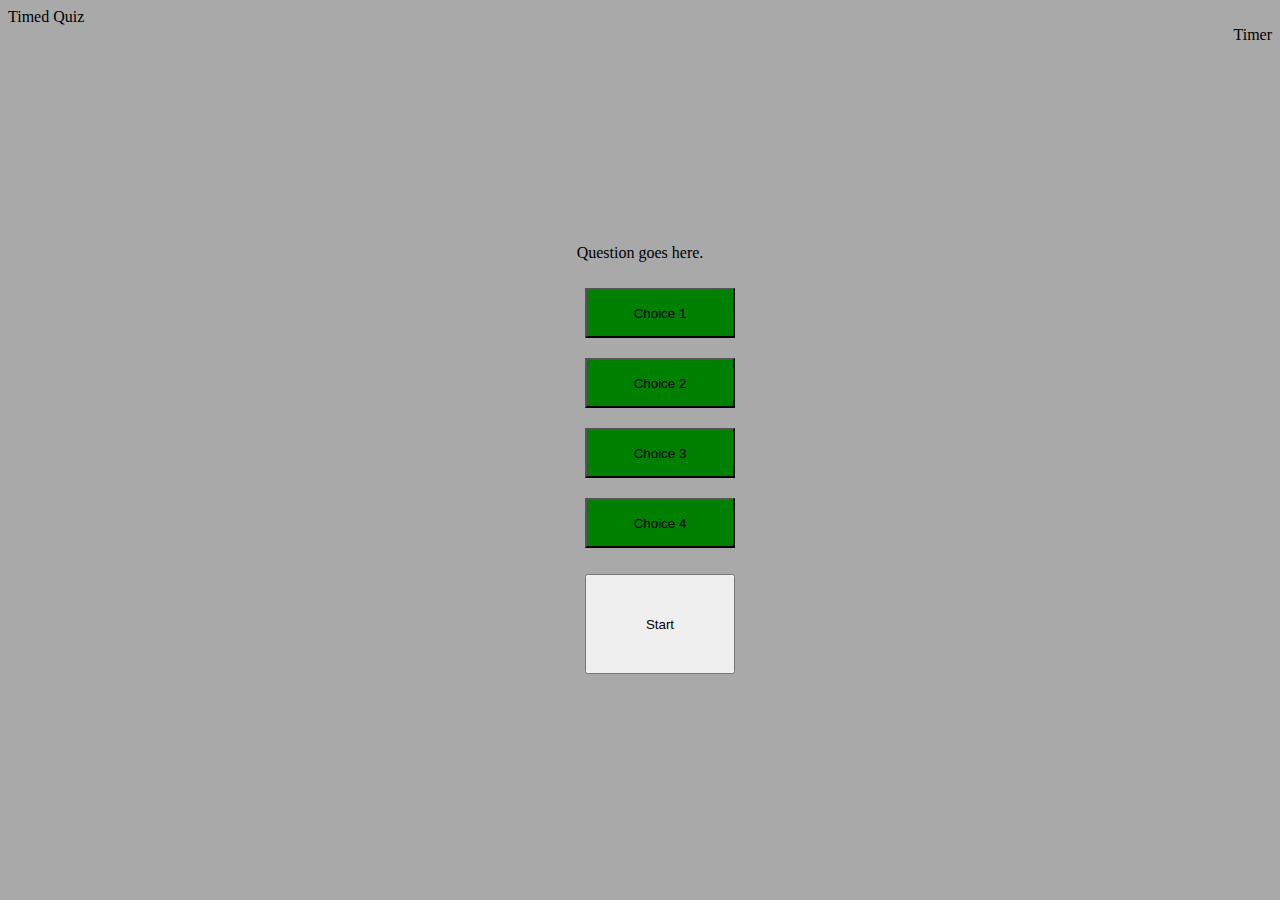
==== js/index.html @ 1641e77e "base HTML+CSS +JStimer" ====
<!DOCTYPE html>
<html lang="en">
<head>
    <meta charset="UTF-8">
    <meta name="viewport" content="width=device-width, initial-scale=1.0">
    <link rel="stylesheet" href="./style.css" />
    <title>Timed Quiz</title>
</head>
<body>
    <header>
Timed Quiz
    </header>
    <div id="timer"> Timer
    </div>
<div class="container"> Question goes here.
    <div>
    <ul id="questionList">
        <li><button class="choiceBtn" >Choice 1</button></li>
        <li><button class="choiceBtn" >Choice 2</button></li>
        <li><button class="choiceBtn" >Choice 3</button></li>
        <li><button class="choiceBtn" >Choice 4</button></li>
    </ul>
    </div>
    <div id="startDiv">
    <button id="start">Start</button>
    </div>
</div>
<script src="main.js"></script>
</body>
</html>
---- js/style.css ----
body {
    background-color: darkgrey;
}
.container {
    margin-top: 200px;
    display: flex;
    justify-content: center;
    flex-direction: column;
    align-items: center;
}
header {
    display: flex;
    justify-content: left;
}

#timer {
    display: flex;
    justify-content: right;
}

.choiceBtn {
    width: 150px;
    height: 50px;
    background-color: green;
    margin: 10px;
}

#start {
    width: 150px;
    height: 100px;
    margin-left: 40px;
    display: flex;
    justify-content: center;
    flex-direction: column;
    align-items: center;
}

#questionList {
    display: flex;
    justify-content: center;
    flex-direction: column;
    align-items: center;
}

ul {
    list-style-type: none;
}
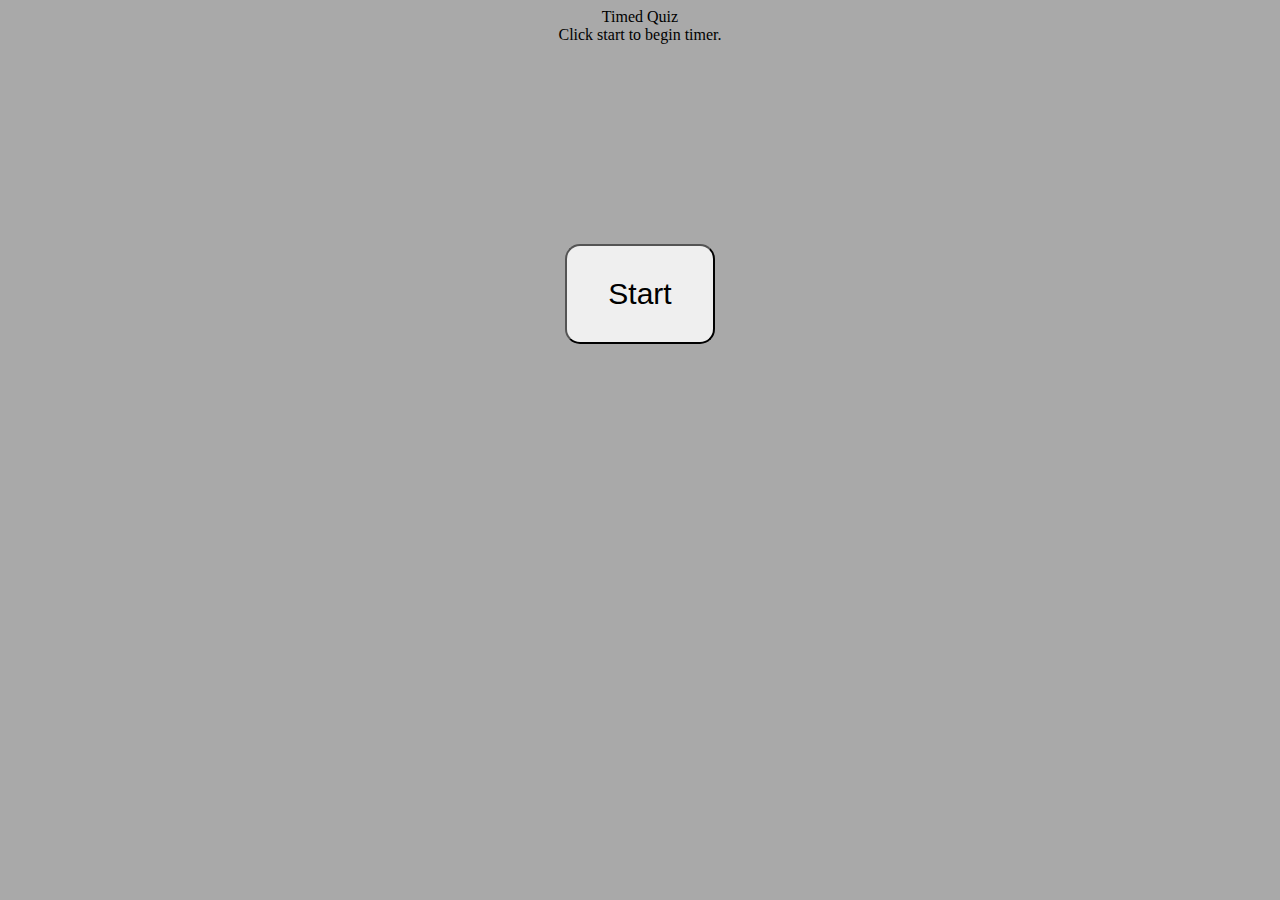
==== commit 4b4fc17b: "start btn functionality+hiding elements+alert" ====
--- a/js/index.html
+++ b/js/index.html
@@ -10,20 +10,19 @@
     <header>
 Timed Quiz
     </header>
-    <div id="timer"> Timer
+    <div id="timer"> Click start to begin timer.
     </div>
-<div class="container"> Question goes here.
-    <div>
-    <ul id="questionList">
-        <li><button class="choiceBtn" >Choice 1</button></li>
-        <li><button class="choiceBtn" >Choice 2</button></li>
-        <li><button class="choiceBtn" >Choice 3</button></li>
-        <li><button class="choiceBtn" >Choice 4</button></li>
-    </ul>
+<div class="container">
+    <div id="question-container" class="hide">
+        <div id="question">Question</div>
+        <div id="answer-buttons" class="btn-grid">
+        <button class="choiceBtn" >Choice 1</button>
+        <button class="choiceBtn" >Choice 2</button>
+        <button class="choiceBtn" >Choice 3</button>
+        <button class="choiceBtn" >Choice 4</button>
     </div>
-    <div id="startDiv">
-    <button id="start">Start</button>
     </div>
+        <button id="start">Start</button>
 </div>
 <script src="main.js"></script>
 </body>
--- a/js/style.css
+++ b/js/style.css
@@ -1,4 +1,8 @@
 body {
+    display: flex;
+    justify-content: center;
+    flex-direction: column;
+    align-items: center;
     background-color: darkgrey;
 }
 .container {
@@ -8,40 +12,39 @@
     flex-direction: column;
     align-items: center;
 }
-header {
-    display: flex;
-    justify-content: left;
-}
-
-#timer {
-    display: flex;
-    justify-content: right;
-}
 
 .choiceBtn {
     width: 150px;
     height: 50px;
-    background-color: green;
+    background-color: darkgray;
     margin: 10px;
+    border-radius: 15px;
+}
+
+.choiceBtn:hover {
+    background-color: white;
 }
 
 #start {
+    font-size: 30px;
     width: 150px;
     height: 100px;
-    margin-left: 40px;
-    display: flex;
-    justify-content: center;
-    flex-direction: column;
-    align-items: center;
+    border-radius: 15px;
+}
+#start:hover {
+    background-color: black;
+    color: white;
 }
 
-#questionList {
-    display: flex;
-    justify-content: center;
-    flex-direction: column;
-    align-items: center;
+#question-container {
+    background-color: white;
+    border-radius: 15px;
+    padding: 100px;
+}
+.hide {
+    display: none;
 }
 
-ul {
-    list-style-type: none;
+#question {
+    margin: 15px;
 }